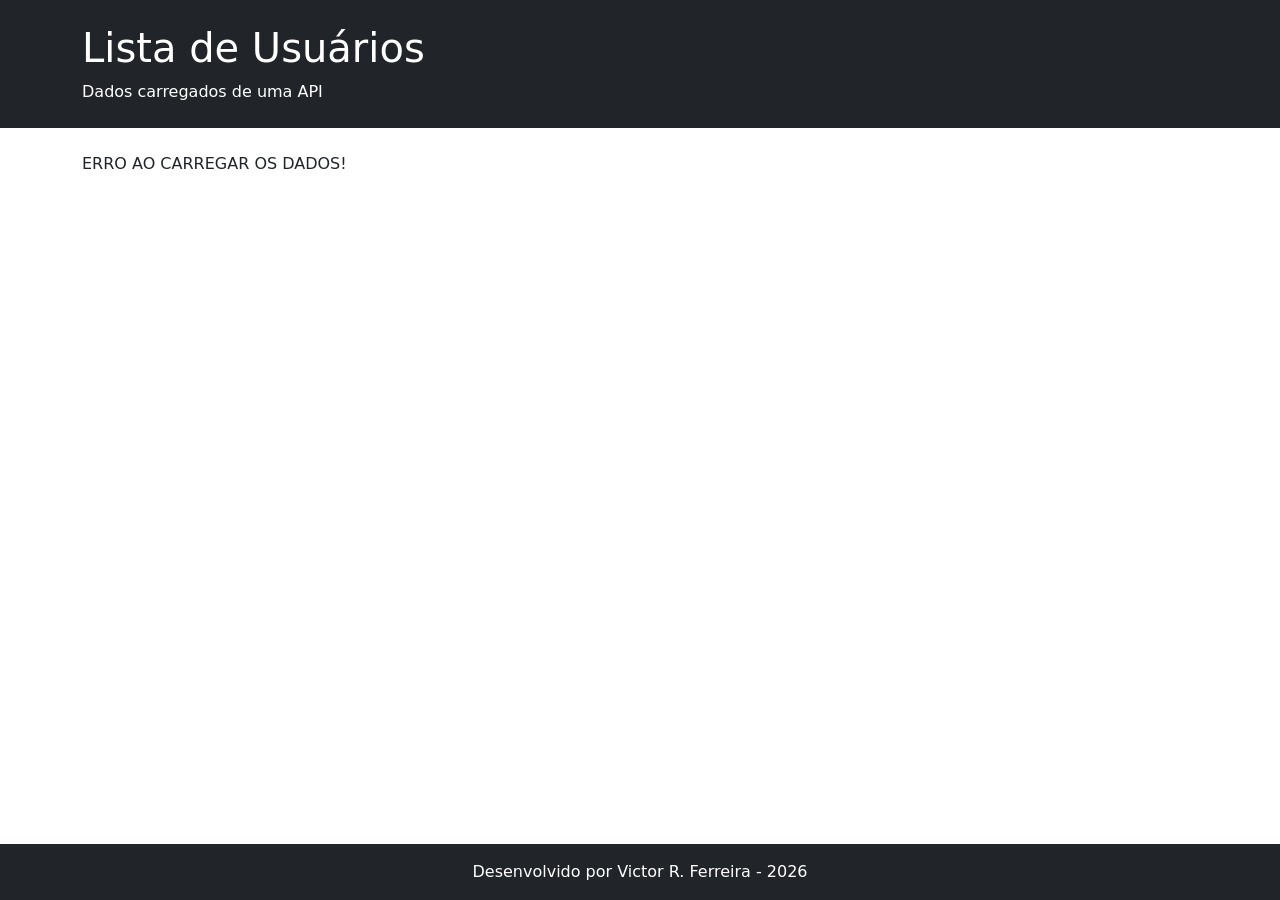
==== index.html @ c24c109d "molde inicial" ====
<!DOCTYPE html>
<html lang="en">
<head>
    <meta charset="UTF-8">
    <meta name="viewport" content="width=device-width, initial-scale=1.0">
    <title>JS AAssíncrono</title>
    <link href="https://cdn.jsdelivr.net/npm/bootstrap@5.3.8/dist/css/bootstrap.min.css" rel="stylesheet" integrity="sha384-sRIl4kxILFvY47J16cr9ZwB07vP4J8+LH7qKQnuqkuIAvNWLzeN8tE5YBujZqJLB" crossorigin="anonymous">
</head>
<body>
    <header class="bg-dark text-white p-4 mb-4">
        <div class="container">
            <h1>Lista de Usuários</h1>
            <p class="mb-0">Dados carregados de uma API</p>
        </div>
    </header>

    <main class="container">
        <div id="usuarios" class="row g-3"></div>
    </main>

    <footer class="fixed-bottom bg-dark text-white text-center py-3">
        <p class="mb-0">Desenvolvido por Victor R. Ferreira - 2026</p>
    </footer>
    
    <script src="script.js"></script>
    
</body>
</html>
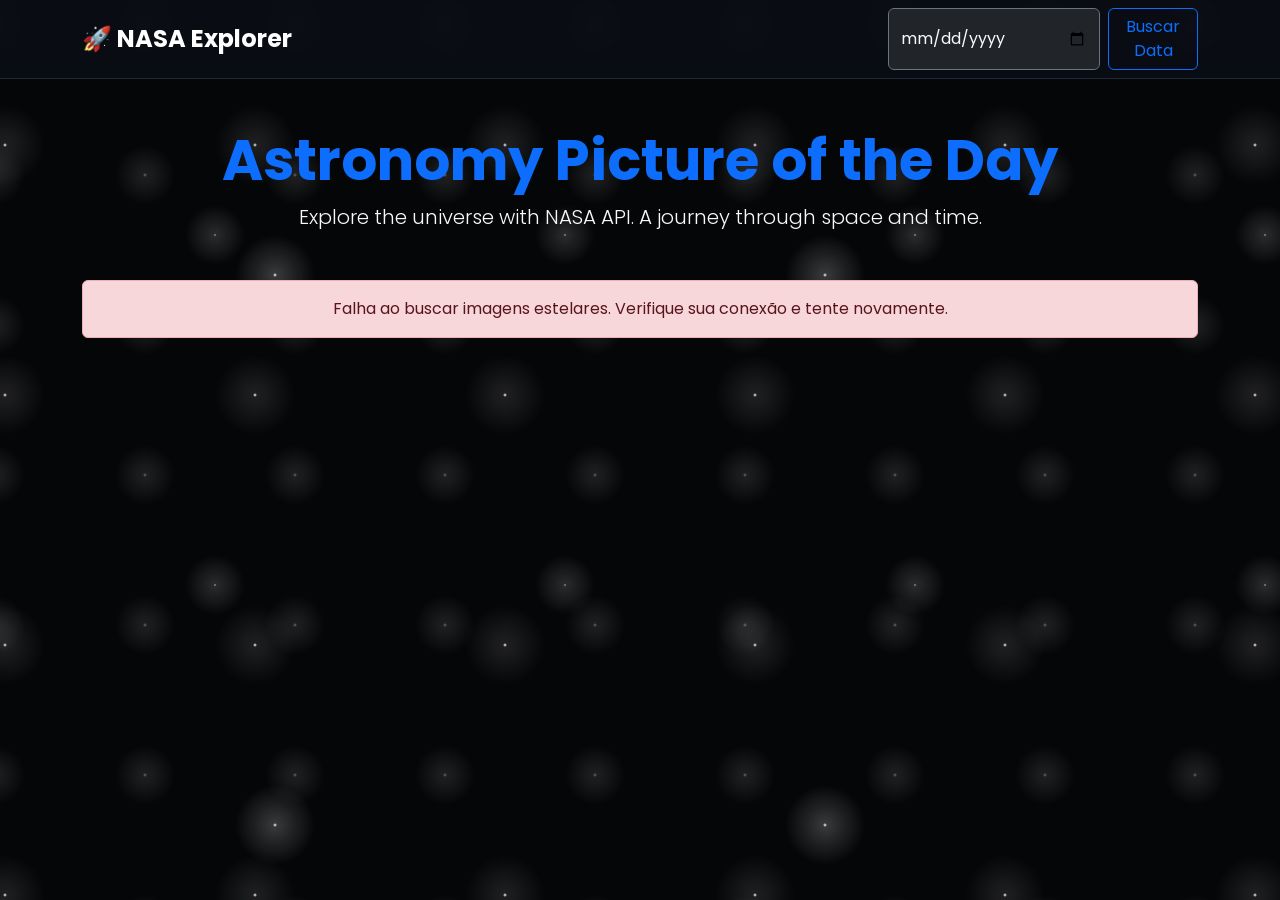
==== commit d15412dd: "Implementa projeto NASA Explorer: HTML, CSS, JS e consumo da API APOD" ====
--- a/index.html
+++ b/index.html
@@ -1,28 +1,63 @@
 <!DOCTYPE html>
-<html lang="en">
+<html lang="pt-BR">
 <head>
     <meta charset="UTF-8">
     <meta name="viewport" content="width=device-width, initial-scale=1.0">
-    <title>JS AAssíncrono</title>
-    <link href="https://cdn.jsdelivr.net/npm/bootstrap@5.3.8/dist/css/bootstrap.min.css" rel="stylesheet" integrity="sha384-sRIl4kxILFvY47J16cr9ZwB07vP4J8+LH7qKQnuqkuIAvNWLzeN8tE5YBujZqJLB" crossorigin="anonymous">
+    <title>NASA Explorer</title>
+    <!-- Bootstrap CSS -->
+    <link href="https://cdn.jsdelivr.net/npm/bootstrap@5.3.0/dist/css/bootstrap.min.css" rel="stylesheet">
+    <!-- Google Fonts -->
+    <link href="https://fonts.googleapis.com/css2?family=Poppins:wght@300;400;600&display=swap" rel="stylesheet">
+    <!-- Custom CSS -->
+    <link rel="stylesheet" href="css/style.css">
 </head>
 <body>
-    <header class="bg-dark text-white p-4 mb-4">
+
+    <!-- Navbar -->
+    <nav class="navbar navbar-expand-lg navbar-dark sticky-top">
         <div class="container">
-            <h1>Lista de Usuários</h1>
-            <p class="mb-0">Dados carregados de uma API</p>
+            <a class="navbar-brand d-flex align-items-center" href="index.html">
+                <span class="fs-4 fw-bold">🚀 NASA Explorer</span>
+            </a>
+            <button class="navbar-toggler" type="button" data-bs-toggle="collapse" data-bs-target="#navbarNav">
+                <span class="navbar-toggler-icon"></span>
+            </button>
+            <div class="collapse navbar-collapse justify-content-end" id="navbarNav">
+                <form class="d-flex" id="formBusca">
+                    <input type="date" id="inputData" class="form-control me-2 bg-dark text-light border-secondary" required>
+                    <button class="btn btn-outline-primary" type="submit">Buscar Data</button>
+                </form>
+            </div>
         </div>
-    </header>
+    </nav>
 
-    <main class="container">
-        <div id="usuarios" class="row g-3"></div>
+    <!-- Main Content -->
+    <main class="container py-5">
+        <div class="text-center mb-5">
+            <h1 class="display-4 fw-bold text-primary">Astronomy Picture of the Day</h1>
+            <p class="lead text-light">Explore the universe with NASA API. A journey through space and time.</p>
+        </div>
+
+        <!-- Feedback Messages -->
+        <div id="errorMessage" class="alert alert-danger d-none text-center" role="alert"></div>
+        
+        <!-- Spinner -->
+        <div id="loadingSpinner" class="text-center my-5 d-none">
+            <div class="spinner-border text-primary" style="width: 3rem; height: 3rem;" role="status">
+                <span class="visually-hidden">Carregando...</span>
+            </div>
+            <p class="mt-3 text-secondary">Buscando imagens estelares...</p>
+        </div>
+
+        <!-- Galeria de Imagens -->
+        <div class="row g-4" id="galeriaNasa">
+            <!-- Cards gerados pelo JS entrarão aqui -->
+        </div>
     </main>
 
-    <footer class="fixed-bottom bg-dark text-white text-center py-3">
-        <p class="mb-0">Desenvolvido por Victor R. Ferreira - 2026</p>
-    </footer>
-    
-    <script src="script.js"></script>
-    
+    <!-- Bootstrap JS -->
+    <script src="https://cdn.jsdelivr.net/npm/bootstrap@5.3.0/dist/js/bootstrap.bundle.min.js"></script>
+    <!-- Custom JS -->
+    <script src="js/script.js"></script>
 </body>
 </html>
--- a/css/style.css
+++ b/css/style.css
@@ -0,0 +1,88 @@
+body {
+    background-color: #050608;
+    color: #ffffff;
+    font-family: 'Poppins', sans-serif;
+    /* Starry background effect */
+    background-image: 
+        radial-gradient(white, rgba(255,255,255,.2) 2px, transparent 40px),
+        radial-gradient(white, rgba(255,255,255,.15) 1px, transparent 30px),
+        radial-gradient(white, rgba(255,255,255,.1) 2px, transparent 40px),
+        radial-gradient(rgba(255,255,255,.4), rgba(255,255,255,.1) 2px, transparent 30px);
+    background-size: 550px 550px, 350px 350px, 250px 250px, 150px 150px; 
+    background-position: 0 0, 40px 60px, 130px 270px, 70px 100px;
+    background-attachment: fixed;
+}
+
+.navbar {
+    background-color: rgba(11, 14, 20, 0.9) !important;
+    backdrop-filter: blur(10px);
+    border-bottom: 1px solid #1f2937;
+}
+
+.card {
+    background-color: rgba(31, 41, 55, 0.8);
+    border: 1px solid #374151;
+    border-radius: 12px;
+    overflow: hidden;
+    transition: transform 0.3s ease, box-shadow 0.3s ease;
+}
+
+.card:hover {
+    transform: translateY(-10px);
+    box-shadow: 0 10px 25px rgba(0, 0, 0, 0.5), 0 0 15px rgba(59, 130, 246, 0.3);
+}
+
+.card-img-top {
+    height: 250px;
+    object-fit: cover;
+    transition: transform 0.5s ease;
+}
+
+.card:hover .card-img-top {
+    transform: scale(1.05);
+}
+
+.card-title {
+    color: #60a5fa;
+    font-weight: 600;
+}
+
+.card-text {
+    color: #d1d5db;
+    font-size: 0.9rem;
+    display: -webkit-box;
+    -webkit-line-clamp: 3;
+    -webkit-box-orient: vertical;
+    overflow: hidden;
+}
+
+.btn-primary {
+    background-color: #2563eb;
+    border-color: #2563eb;
+    transition: all 0.3s;
+}
+
+.btn-primary:hover {
+    background-color: #1d4ed8;
+    border-color: #1e40af;
+    box-shadow: 0 0 10px rgba(37, 99, 235, 0.5);
+}
+
+/* Detalhes Page */
+.detail-img {
+    width: 100%;
+    max-height: 600px;
+    object-fit: cover;
+    border-radius: 12px;
+    box-shadow: 0 5px 20px rgba(0,0,0,0.6);
+}
+
+.detail-container {
+    background-color: rgba(17, 24, 39, 0.85);
+    border: 1px solid #374151;
+    border-radius: 16px;
+    padding: 2rem;
+    margin-top: 2rem;
+    margin-bottom: 2rem;
+    backdrop-filter: blur(5px);
+}
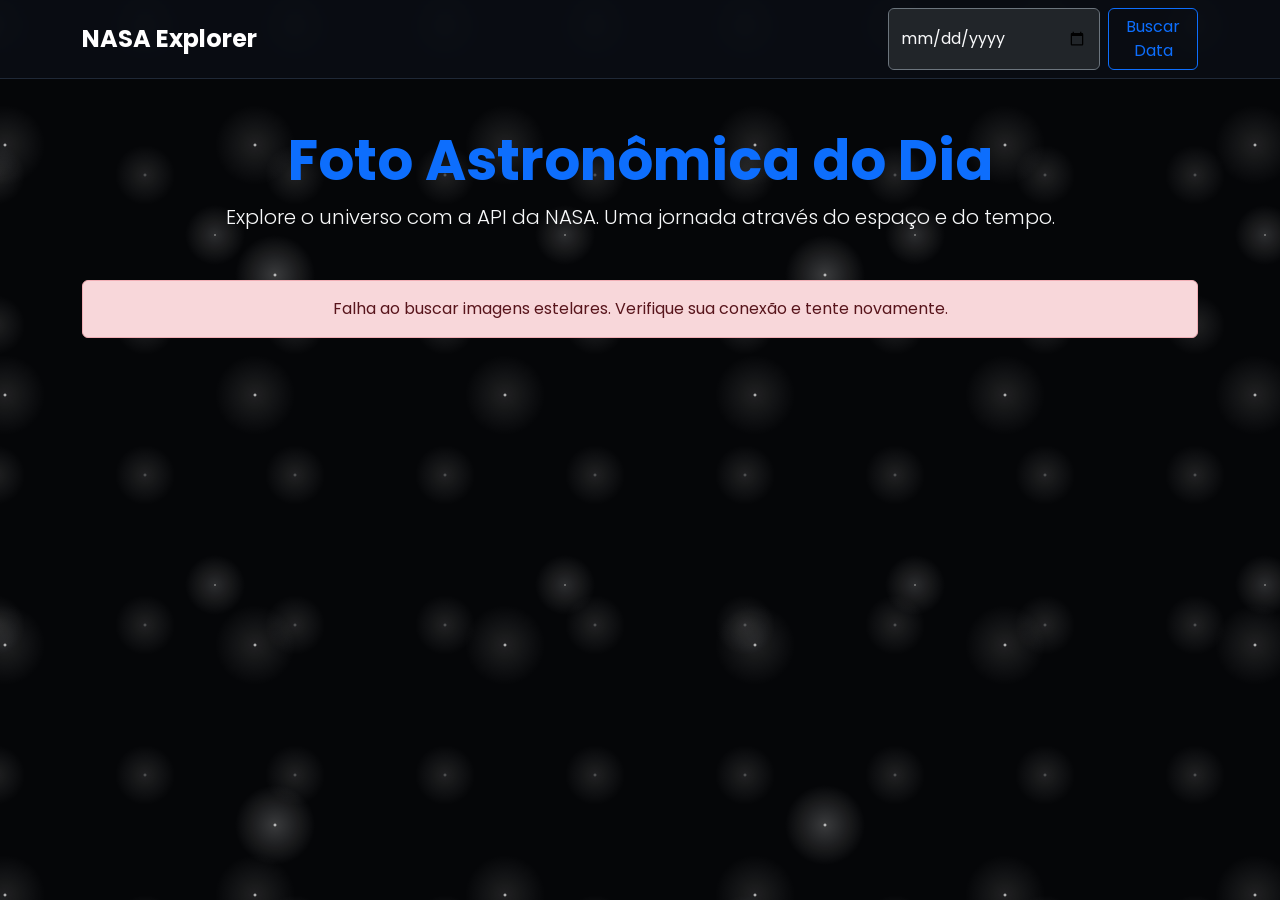
==== commit 5d8d2cf1: "Atualizações no projeto" ====
--- a/index.html
+++ b/index.html
@@ -17,7 +17,7 @@
     <nav class="navbar navbar-expand-lg navbar-dark sticky-top">
         <div class="container">
             <a class="navbar-brand d-flex align-items-center" href="index.html">
-                <span class="fs-4 fw-bold">🚀 NASA Explorer</span>
+                <span class="fs-4 fw-bold">NASA Explorer</span>
             </a>
             <button class="navbar-toggler" type="button" data-bs-toggle="collapse" data-bs-target="#navbarNav">
                 <span class="navbar-toggler-icon"></span>
@@ -34,8 +34,8 @@
     <!-- Main Content -->
     <main class="container py-5">
         <div class="text-center mb-5">
-            <h1 class="display-4 fw-bold text-primary">Astronomy Picture of the Day</h1>
-            <p class="lead text-light">Explore the universe with NASA API. A journey through space and time.</p>
+            <h1 class="display-4 fw-bold text-primary">Foto Astronômica do Dia</h1>
+            <p class="lead text-light">Explore o universo com a API da NASA. Uma jornada através do espaço e do tempo.</p>
         </div>
 
         <!-- Feedback Messages -->
